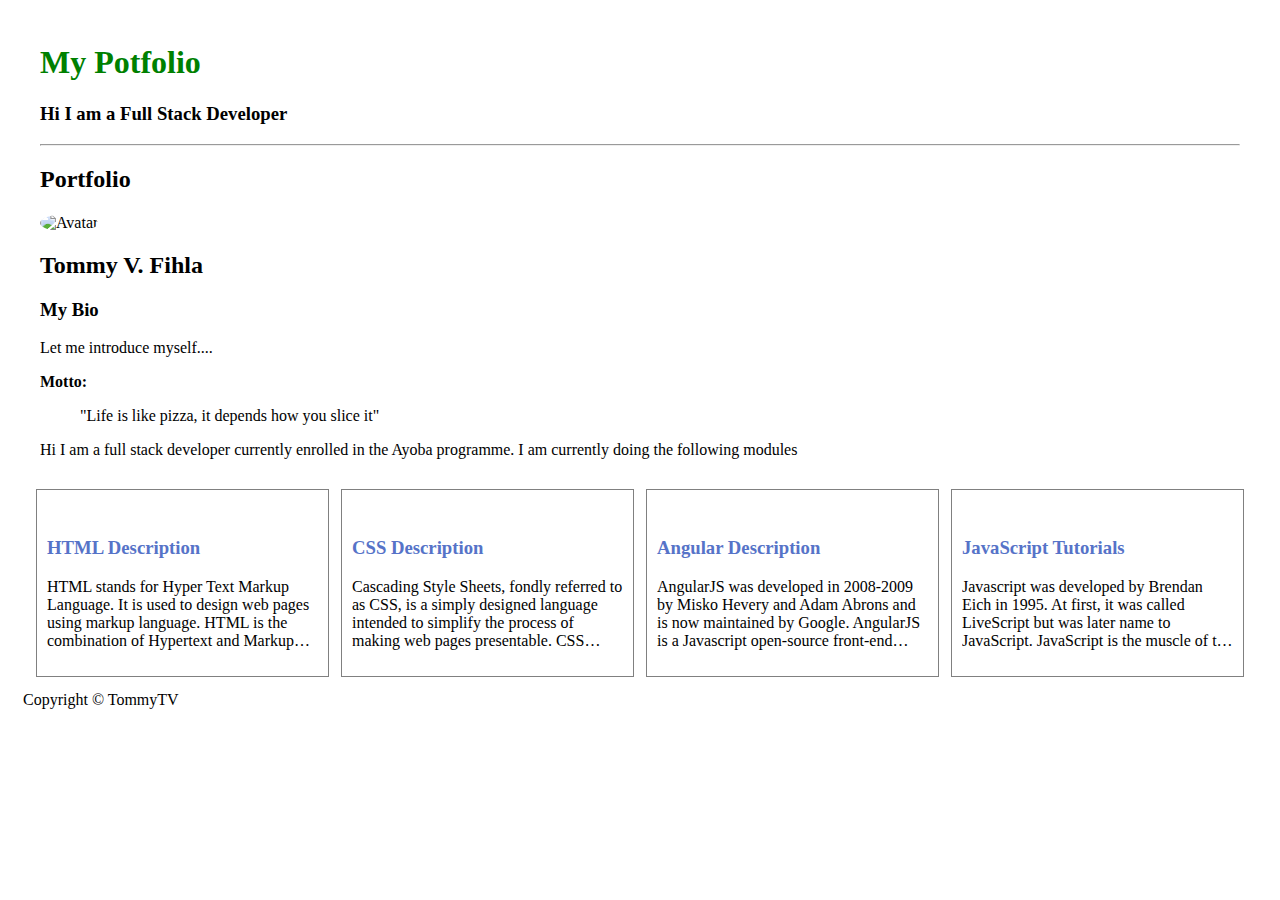
==== portfolio.html @ a9de0e05 "created the portfolio file" ====
<!DOCTYPE html>
<html>

<header>
	<title>
		Create a Portfolio Gallery
		using HTML and CSS
	</title>
	
	<meta name="viewport"
		content="width=device-width, initial-scale=1">
</header>
<style>
/* wildcard styling */
* {
    box-sizing: border-box;
}

/* padding for whole body */
body {
    padding: 15px;
}

/* styling body */
.container {
    max-width: 1200px;
    margin: auto;
}

h1 {
    color: green;
}

/* anchor tag decoration */
a {
    text-decoration: none;
    color: #5673C8;
}

a:hover {
    color: lightblue;
}

/* paragraph tag decoration */
p {
    display: -webkit-box;
    -webkit-box-orient: vertical;
    -webkit-line-clamp: 4;
    overflow: hidden;

}

/* row and column decoration */
.row {
    margin: 0px -18px;
    padding: 8px;
}

.row > .column {
    padding: 6px;
}

.column {
    float: left;
    width: 25%;
}

.row:after {
    content: "";
    display: table;
    clear: both;
}

/* content decoration */
.content {
    background-color: white;
    padding: 10px;
    border: 1px solid gray;
}

/* window size 850 width set */
@media screen and (max-width: 850px) {
    .column {
        width: 50%;
    }
}
/*
Set a matching height and width that looks good, and use the border-radius property to add rounded corners to an image. 
50% will make the image circular:

*/
.avatar {
  vertical-align: middle;
  width: 50px;
  height: 50px;
  border-radius: 50%;
}

/* window size 400 width set */
@media screen and (max-width: 400px) {
    .column {
        width: 100%;
    }
}
</style>

<body>
	
	<!-- title and tag -->
	<div class="container">
		<h1>My Potfolio</h1>
		<h3>Hi I am a Full Stack Developer</h3>
		<hr>

		<!-- Content of the body-->
		<h2>Portfolio</h2>
        
        <img src="https://0.academia-photos.com/2163914/698630/60849690/s200_thomas.fihla.jpeg" alt="Avatar" class="avatar">
        <h2>Tommy V. Fihla</h2>
        <h3>My Bio</h3>
        <p>Let me introduce myself....</p>
       <p><strong>Motto:</strong></p> <blockquote> "Life is like pizza, it depends how you slice it"
        </blockquote>
        <span>
            <p>Hi I am a full stack developer currently enrolled in the Ayoba programme. I am currently doing the following modules</p>
        </span>
		<div class="row">
			<div class="column">
				<div class="content">
					<img src=
"https://www.geeksforgeeks.org/wp-content/uploads/html.png"
						alt="" style="width:100%">
					<h3>
						<a href="#">HTML Description</a>
					</h3>
					



<p>
						HTML stands for Hyper Text Markup
						Language. It is used to design web
						pages using markup language. HTML
						is the combination of Hypertext and
						Markup language. Hypertext defines
						the link between the web pages.
					</p>




				</div>
			</div>
			
			<div class="column">
				<div class="content">
					<img src=
"https://www.geeksforgeeks.org/wp-content/uploads/CSS.png"
						alt="" style="width:100%">
					<h3>
						<a href="#">CSS Description</a>
					</h3>
					
					



<p>
						Cascading Style Sheets, fondly referred
						to as CSS, is a simply designed language
						intended to simplify the process of
						making web pages presentable. CSS allows
						you to apply styles to web pages.
					</p>




				</div>
			</div>
			
			<div class="column">
				<div class="content">
					<img src=
"https://media.geeksforgeeks.org/wp-content/cdn-uploads/20210322182256/AngularJS-Tutorial.png"
						alt="" style="width:100%">
					<h3>
						<a href="#">Angular Description</a>
					</h3>
					
					



<p>
    AngularJS was developed in 2008-2009 by Misko Hevery and Adam Abrons
     and is now maintained by Google.
     AngularJS is a Javascript open-source front-end framework that is mainly
      used to develop single-page web applications(SPAs). 
     It is a continuously growing and expanding framework which provides better
      ways for developing web applications.
					</p>




				</div>
			</div>
			
			<div class="column">
				<div class="content">
					<img src=
"https://www.geeksforgeeks.org/wp-content/uploads/javascript.png"
						alt="" style="width:100%">
					<h3>
						<a href="#">JavaScript Tutorials</a>
					</h3>
					
					



<p>
						Javascript was developed by Brendan
						Eich in 1995. At first, it was called
						LiveScript but was later name to
						JavaScript. JavaScript is the muscle
						of the structure
					</p>




				</div>
			</div>
		</div>
	</div>

    <footer>Copyright &copy; TommyTV</footer>
</body>

</html>
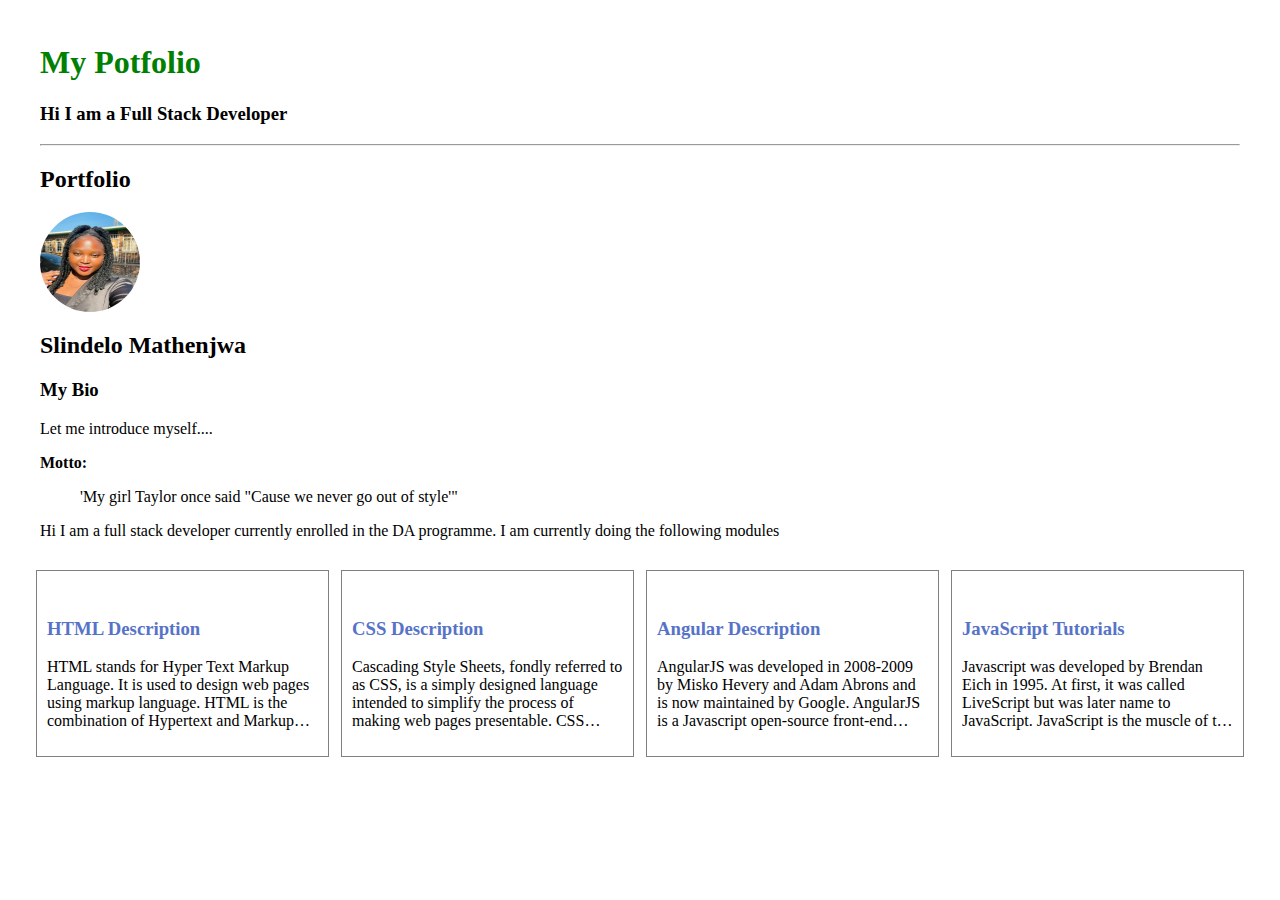
==== commit 3502b9db: "modified the portfolio file" ====
--- a/portfolio.html
+++ b/portfolio.html
@@ -91,8 +91,8 @@
 */
 .avatar {
   vertical-align: middle;
-  width: 50px;
-  height: 50px;
+  width: 100px;
+  height: 100px;
   border-radius: 50%;
 }
 
@@ -115,14 +115,14 @@
 		<!-- Content of the body-->
 		<h2>Portfolio</h2>
         
-        <img src="https://0.academia-photos.com/2163914/698630/60849690/s200_thomas.fihla.jpeg" alt="Avatar" class="avatar">
-        <h2>Tommy V. Fihla</h2>
+        <img src="/img/sli.JPG" alt="Avatar" class="avatar">
+        <h2>Slindelo Mathenjwa</h2>
         <h3>My Bio</h3>
         <p>Let me introduce myself....</p>
-       <p><strong>Motto:</strong></p> <blockquote> "Life is like pizza, it depends how you slice it"
+       <p><strong>Motto:</strong></p> <blockquote> 'My girl Taylor once said "Cause we never go out of style'"
         </blockquote>
         <span>
-            <p>Hi I am a full stack developer currently enrolled in the Ayoba programme. I am currently doing the following modules</p>
+            <p>Hi I am a full stack developer currently enrolled in the DA programme. I am currently doing the following modules</p>
         </span>
 		<div class="row">
 			<div class="column">
@@ -236,7 +236,6 @@
 		</div>
 	</div>
 
-    <footer>Copyright &copy; TommyTV</footer>
 </body>
 
 </html>
